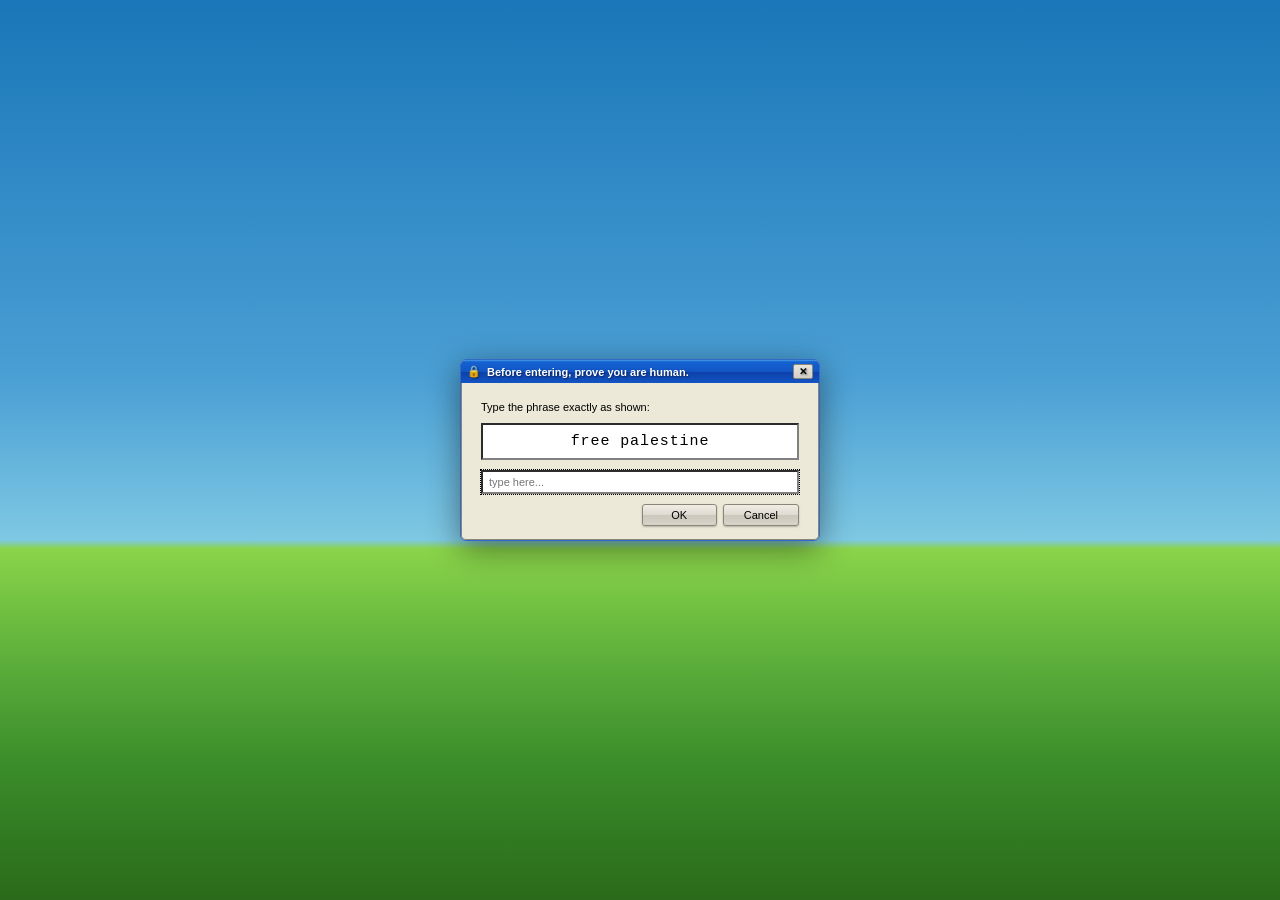
==== desktop/index.html @ e7b06cd3 "s" ====
<!doctype html>
<html lang="en">
  <head>
    <meta charset="UTF-8" />
    <meta
      name="viewport"
      content="width=device-width, initial-scale=1.0, maximum-scale=1.0, user-scalable=no"
    />
    <title>ariana.exe — Desktop</title>
    <link rel="stylesheet" href="../css/desktop.css" />
    <link rel="stylesheet" href="../css/mobile.css" />
  </head>
  <body>
    <!-- ═══════════════════════════════════════
       HUMANITY CHECK OVERLAY
  ═══════════════════════════════════════ -->
    <div id="captcha-overlay">
      <div id="captcha-box">
        <div class="captcha-titlebar">
          <span class="captcha-icon">🔒</span>
          <span>Before entering, prove you are human.</span>
          <span class="captcha-close" onclick="captchaFail()">✕</span>
        </div>
        <div class="captcha-body">
          <p class="captcha-prompt">Type the phrase exactly as shown:</p>
          <div class="captcha-phrase" id="captcha-phrase">free palestine</div>
          <input
            id="captcha-input"
            type="text"
            autocomplete="off"
            spellcheck="false"
            placeholder="type here..."
          />
          <div id="captcha-error" class="captcha-error" hidden>
            ✗ Incorrect. Try again.
          </div>
          <div class="captcha-actions">
            <button class="xp-btn" onclick="captchaSubmit()">OK</button>
            <button class="xp-btn" onclick="captchaFail()">Cancel</button>
          </div>
        </div>
      </div>
    </div>

    <!-- ═══════════════════════════════════════
       DESKTOP
  ═══════════════════════════════════════ -->
    <div id="desktop" hidden>
      <!-- Desktop icons -->
      <div id="icon-area">
        <div class="desktop-icon" ondblclick="explorerNavigate('mycomputer')">
          <img
            src="data:image/svg+xml,%3Csvg xmlns='http://www.w3.org/2000/svg' viewBox='0 0 48 48'%3E%3Cdefs%3E%3ClinearGradient id='scr' x1='0' y1='0' x2='0' y2='1'%3E%3Cstop offset='0' stop-color='%231e78e0'/%3E%3Cstop offset='1' stop-color='%230d3fa8'/%3E%3C/linearGradient%3E%3C/defs%3E%3Crect x='8' y='4' width='32' height='24' rx='2' fill='%23d4d0c8' stroke='%23808080' stroke-width='1'/%3E%3Crect x='10' y='6' width='28' height='20' fill='url(%23scr)'/%3E%3Ctext x='24' y='19' font-family='Tahoma' font-size='9' fill='white' text-anchor='middle' font-weight='bold'%3EXP%3C/text%3E%3Crect x='18' y='28' width='12' height='4' fill='%23d4d0c8' stroke='%23808080' stroke-width='0.5'/%3E%3Crect x='10' y='32' width='28' height='3' rx='1' fill='%23c0bab0' stroke='%23808080' stroke-width='0.5'/%3E%3C/svg%3E"
            alt=""
          />
          <span>My Computer</span>
        </div>
        <!-- Category folder icons are generated dynamically by desktop.js -->
        <div
          class="desktop-icon"
          id="about-icon"
          ondblclick="openWindow('win-about')"
        >
          <img
            src="data:image/svg+xml,%3Csvg xmlns='http://www.w3.org/2000/svg' viewBox='0 0 48 48'%3E%3Cdefs%3E%3CradialGradient id='face' cx='50%25' cy='40%25' r='55%25'%3E%3Cstop offset='0' stop-color='%23fce8b2'/%3E%3Cstop offset='1' stop-color='%23f0b96b'/%3E%3C/radialGradient%3E%3ClinearGradient id='body' x1='0' y1='0' x2='0' y2='1'%3E%3Cstop offset='0' stop-color='%234a9ee0'/%3E%3Cstop offset='1' stop-color='%232266bb'/%3E%3C/linearGradient%3E%3C/defs%3E%3Ccircle cx='24' cy='16' r='10' fill='url(%23face)' stroke='%23d4994a' stroke-width='0.8'/%3E%3Cellipse cx='24' cy='40' rx='16' ry='10' fill='url(%23body)'/%3E%3C/svg%3E"
            alt=""
          />
          <span>About</span>
        </div>
        <div class="desktop-icon" ondblclick="openWindow('win-github')">
          <img
            src="data:image/svg+xml,%3Csvg xmlns='http://www.w3.org/2000/svg' viewBox='0 0 48 48'%3E%3Cdefs%3E%3CradialGradient id='ie' cx='40%25' cy='35%25' r='60%25'%3E%3Cstop offset='0' stop-color='%23a8d8f8'/%3E%3Cstop offset='1' stop-color='%232060d0'/%3E%3C/radialGradient%3E%3C/defs%3E%3Ccircle cx='24' cy='24' r='20' fill='url(%23ie)' stroke='%231040a0' stroke-width='1'/%3E%3Cellipse cx='24' cy='24' rx='8' ry='20' fill='none' stroke='white' stroke-width='1.5' opacity='0.7'/%3E%3Cline x1='4' y1='24' x2='44' y2='24' stroke='white' stroke-width='1.5' opacity='0.7'/%3E%3Cpath d='M8 14 Q24 10 40 14' stroke='white' stroke-width='1.2' fill='none' opacity='0.7'/%3E%3Cpath d='M8 34 Q24 38 40 34' stroke='white' stroke-width='1.2' fill='none' opacity='0.7'/%3E%3Ctext x='24' y='29' font-family='Arial' font-size='11' fill='white' text-anchor='middle' font-weight='bold' opacity='0.9'%3Egh%3C/text%3E%3C/svg%3E"
            alt=""
          />
          <span>GitHub</span>
        </div>
        <div class="desktop-icon" id="terminal-icon" ondblclick="goTerminal()">
          <img
            src="data:image/svg+xml,%3Csvg xmlns='http://www.w3.org/2000/svg' viewBox='0 0 48 48'%3E%3Cdefs%3E%3ClinearGradient id='mon' x1='0' y1='0' x2='0' y2='1'%3E%3Cstop offset='0' stop-color='%23444'/%3E%3Cstop offset='1' stop-color='%23111'/%3E%3C/linearGradient%3E%3C/defs%3E%3Crect x='4' y='6' width='40' height='28' rx='3' fill='url(%23mon)' stroke='%23888' stroke-width='1.5'/%3E%3Crect x='6' y='8' width='36' height='24' rx='1' fill='%23001800'/%3E%3Ctext x='10' y='20' font-family='monospace' font-size='10' fill='%2300cc44' font-weight='bold'%3EC:%5C%3E_%3C/text%3E%3Ctext x='10' y='30' font-family='monospace' font-size='7' fill='%2300992e' opacity='0.7'%3Edir /s%3C/text%3E%3Crect x='18' y='36' width='12' height='4' rx='1' fill='%23666'/%3E%3Crect x='10' y='40' width='28' height='3' rx='1' fill='%23555'/%3E%3C/svg%3E"
            alt=""
          />
          <span>Terminal</span>
        </div>
      </div>

      <!-- ── WRITING WINDOW ── -->
      <div class="xp-window" id="win-writing" hidden>
        <div class="win-titlebar" onmousedown="dragStart(event, 'win-writing')">
          <span class="win-icon">📄</span>
          <span class="win-title">Writing</span>
          <div class="win-controls">
            <button onclick="minimizeWindow('win-writing')">_</button>
            <button onclick="closeWindow('win-writing')">✕</button>
          </div>
        </div>
        <div class="win-menu">
          <span>File</span><span>View</span><span>Help</span>
        </div>
        <div class="win-body">
          <div id="writing-list" class="file-list"></div>
        </div>
        <div class="win-status-bar"><span id="writing-count"></span></div>
      </div>

      <!-- ── JOURNALISM WINDOW ── -->
      <div class="xp-window" id="win-journalism" hidden>
        <div
          class="win-titlebar"
          onmousedown="dragStart(event, 'win-journalism')"
        >
          <span class="win-icon">📰</span>
          <span class="win-title">Journalism &amp; Investigations</span>
          <div class="win-controls">
            <button onclick="minimizeWindow('win-journalism')">_</button>
            <button onclick="closeWindow('win-journalism')">✕</button>
          </div>
        </div>
        <div class="win-menu">
          <span>File</span><span>View</span><span>Help</span>
        </div>
        <div class="win-body">
          <div id="journalism-list" class="file-list"></div>
        </div>
        <div class="win-status-bar"><span id="journalism-count"></span></div>
      </div>

      <!-- ── PROJECTS WINDOW ── -->
      <div class="xp-window" id="win-projects" hidden>
        <div
          class="win-titlebar"
          onmousedown="dragStart(event, 'win-projects')"
        >
          <span class="win-icon">💾</span>
          <span class="win-title">Projects</span>
          <div class="win-controls">
            <button onclick="minimizeWindow('win-projects')">_</button>
            <button onclick="closeWindow('win-projects')">✕</button>
          </div>
        </div>
        <div class="win-menu">
          <span>File</span><span>View</span><span>Help</span>
        </div>
        <div class="win-body">
          <div id="projects-list" class="file-list"></div>
        </div>
        <div class="win-status-bar"><span id="projects-count"></span></div>
      </div>

      <!-- ── ABOUT WINDOW ── -->
      <div class="xp-window" id="win-about" hidden>
        <div class="win-titlebar" onmousedown="dragStart(event, 'win-about')">
          <span class="win-icon">👤</span>
          <span class="win-title">About — Ariana Yekrangi</span>
          <div class="win-controls">
            <button onclick="closeWindow('win-about')">✕</button>
          </div>
        </div>
        <div class="win-body about-body">
          <div class="about-avatar">AY</div>
          <div class="about-text">
            <h2>Ariana Yekrangi</h2>
            <p><strong>Location:</strong> Helsinki, Finland</p>
            <p><strong>Occupation:</strong> Journalist · Editor · Builder</p>
            <p>
              <strong>Interests:</strong> Human rights · International law ·
              Computational journalism
            </p>
            <hr />
            <p>
              I am Ariana Yekrangi, an independent journalist and editor, based
              in Helsinki. From 2016 to 2025, I was the Chair of UN-aligned, a
              Finland-based NGO working to reform the United Nations, and also
              served as the Editor of The Gordian, the organisation's monthly
              publication.
            </p>
            <p>
              I specialise in research, fact-checking and shaping stories that
              are both meaningful and impactful. Over the years, I have worked
              across various media platforms, refining messages and overseeing
              editorial processes.
            </p>
            <hr />
            <p>yekrangiariana@gmail.com</p>
            <p>github.com/yekrangiariana</p>
          </div>
        </div>
      </div>

      <!-- ── GITHUB WINDOW ── -->
      <div class="xp-window" id="win-github" hidden>
        <div class="win-titlebar" onmousedown="dragStart(event, 'win-github')">
          <span class="win-icon">🐙</span>
          <span class="win-title">GitHub — yekrangiariana</span>
          <div class="win-controls">
            <button onclick="minimizeWindow('win-github')">_</button>
            <button onclick="closeWindow('win-github')">✕</button>
          </div>
        </div>
        <div class="win-menu">
          <span>File</span><span>View</span>
          <span
            style="margin-left: auto; cursor: pointer"
            onclick="window.open('https://github.com/yekrangiariana', '_blank')"
            >↗ Open GitHub</span
          >
        </div>
        <div class="win-body">
          <div id="github-list" class="file-list"></div>
          <div
            id="github-error"
            hidden
            style="padding: 12px; font-size: 11px; color: #800"
          ></div>
        </div>
        <div class="win-status-bar">
          <span id="github-count">Loading…</span>
        </div>
      </div>

      <!-- ── ARTICLE READER WINDOW ── -->
      <div class="xp-window" id="win-reader" hidden>
        <div class="win-titlebar" onmousedown="dragStart(event, 'win-reader')">
          <span class="win-icon">📖</span>
          <span class="win-title" id="reader-title">—</span>
          <div class="win-controls">
            <button onclick="closeWindow('win-reader')">✕</button>
          </div>
        </div>
        <div class="win-body">
          <div id="reader-body" class="reader-body"></div>
        </div>
      </div>

      <!-- ── NOTEPAD WINDOW ── -->
      <div class="xp-window notepad-window" id="win-notepad" hidden>
        <div class="win-titlebar" onmousedown="dragStart(event, 'win-notepad')">
          <span class="win-icon">📝</span>
          <span class="win-title" id="notepad-title">Untitled - Notepad</span>
          <div class="win-controls">
            <button onclick="closeWindow('win-notepad')">✕</button>
          </div>
        </div>
        <div class="win-menu">
          <span>File</span><span>Edit</span><span>Format</span><span>View</span
          ><span>Help</span>
        </div>
        <div class="win-body notepad-body" id="notepad-body"></div>
      </div>

      <!-- ── MY COMPUTER WINDOW (Explorer) ── -->
      <div class="xp-window" id="win-mycomputer" hidden>
        <div
          class="win-titlebar"
          onmousedown="dragStart(event, 'win-mycomputer')"
        >
          <span class="win-icon" id="explorer-icon">💻</span>
          <span class="win-title" id="explorer-title">My Computer</span>
          <div class="win-controls">
            <button onclick="minimizeWindow('win-mycomputer')">_</button>
            <button onclick="closeWindow('win-mycomputer')">✕</button>
          </div>
        </div>
        <div class="win-menu">
          <span>File</span><span>Edit</span><span>View</span
          ><span>Favorites</span><span>Tools</span><span>Help</span>
        </div>
        <div class="explorer-toolbar">
          <button
            class="explorer-tb-btn"
            id="explorer-back-btn"
            onclick="explorerBack()"
            disabled
          >
            <span class="tb-arrow">◀</span> Back
          </button>
          <button class="explorer-tb-btn" id="explorer-fwd-btn" disabled>
            <span class="tb-arrow">▶</span>
          </button>
          <span class="tb-sep"></span>
          <button class="explorer-tb-btn">🔍 Search</button>
          <button class="explorer-tb-btn">📁 Folders</button>
        </div>
        <div class="explorer-address-bar">
          <span class="address-label">Address</span>
          <div class="address-field" id="explorer-address">My Computer</div>
          <span class="address-go">▶</span>
        </div>
        <div class="explorer-content">
          <div class="explorer-sidebar" id="explorer-sidebar"></div>
          <div class="explorer-main" id="explorer-main"></div>
        </div>
        <div class="win-status-bar"><span id="explorer-count"></span></div>
      </div>

      <!-- Taskbar -->
      <div id="taskbar">
        <button class="start-btn" onclick="toggleStart()">
          <img src="../assets/windows-xp-logo.svg" class="start-logo-img" alt="" />
          <strong>Start</strong>
        </button>
        <div id="taskbar-items"></div>
        <div id="taskbar-clock"></div>
      </div>

      <!-- Start menu -->
      <div id="start-menu" hidden>
        <div class="start-header">
          <div class="start-header-avatar">AY</div>
          <div class="start-header-name">Ariana Yekrangi</div>
        </div>
        <div class="start-main">
          <div class="start-left">
            <div class="start-items" id="start-category-items">
              <!-- Category items populated dynamically by desktop.js -->
            </div>
            <div class="start-items">
              <div
                class="start-item"
                onclick="
                  openWindow('win-github');
                  toggleStart();
                "
              >
                🐙 GitHub
              </div>
              <div
                class="start-item"
                onclick="
                  openWindow('win-about');
                  toggleStart();
                "
              >
                👤 About
              </div>
            </div>
            <hr />
            <div class="start-items">
              <div class="start-item" onclick="goTerminal()">⬛ Terminal</div>
            </div>
          </div>
          <div class="start-right">
            <div class="start-items">
              <div
                class="start-item"
                onclick="
                  explorerNavigate('mydocs');
                  toggleStart();
                "
              >
                📁 My Documents
              </div>
              <div
                class="start-item"
                onclick="
                  explorerNavigate('mypics');
                  toggleStart();
                "
              >
                🌄 My Pictures
              </div>
              <div
                class="start-item"
                onclick="
                  explorerNavigate('mycomputer');
                  toggleStart();
                "
              >
                💻 My Computer
              </div>
            </div>
          </div>
        </div>
        <div class="start-footer">
          <div class="start-item" onclick="goTerminal()">Shut Down</div>
        </div>
      </div>

      <!-- Desktop right-click context menu -->
      <div id="desktop-ctx-menu" hidden>
        <div class="ctx-item" onclick="ctxRefresh()">Refresh</div>
        <hr class="ctx-sep" />
        <div class="ctx-item ctx-disabled">New Folder</div>
        <div class="ctx-item ctx-disabled">Paste</div>
        <hr class="ctx-sep" />
        <div
          class="ctx-item"
          onclick="
            explorerNavigate('mycomputer');
            hideCtxMenu();
          "
        >
          💻 My Computer
        </div>
        <div
          class="ctx-item"
          onclick="
            explorerNavigate('mydocs');
            hideCtxMenu();
          "
        >
          📁 My Documents
        </div>
        <div
          class="ctx-item"
          onclick="
            explorerNavigate('mypics');
            hideCtxMenu();
          "
        >
          🌄 My Pictures
        </div>
        <hr class="ctx-sep" />
        <div
          class="ctx-item"
          onclick="
            openWindow('win-about');
            hideCtxMenu();
          "
        >
          Properties
        </div>
      </div>

      <!-- Rubber-band selection rectangle -->
      <div id="selection-rect" hidden></div>
    </div>
    <!-- /desktop -->

    <!-- Windows XP startup sound -->
    <audio
      id="startup-sound"
      src="../assets/xp-sound.mp3"
      preload="auto"
      style="display: none"
    ></audio>

    <script src="../js/manifest.js"></script>
    <script src="../js/shared.js"></script>
    <script src="../js/desktop.js"></script>
  </body>
</html>
---- css/desktop.css ----
/* ════════════════════════════════════════
   DESKTOP.CSS — Windows XP Luna theme
   ════════════════════════════════════════ */

*,
*::before,
*::after {
  box-sizing: border-box;
  margin: 0;
  padding: 0;
}

/* CRITICAL: explicit display:flex on .xp-window overrides the UA [hidden] rule */
[hidden] {
  display: none !important;
}

:root {
  --xp-sky-top: #1a76b8;
  --xp-silver: #ece9d8;
  --xp-select: #316ac5;
  --xp-selectt: #ffffff;
  --font-ui: Tahoma, "MS Sans Serif", Arial, sans-serif;
  --font-mono: "Courier New", Courier, monospace;
}

html,
body {
  width: 100%;
  height: 100%;
  overflow: hidden;
  font-family: var(--font-ui);
  font-size: 11px;
  background: var(--xp-sky-top);
  user-select: none;
  cursor: default;
}

/* ══ CAPTCHA OVERLAY ══ */
#captcha-overlay {
  position: fixed;
  inset: 0;
  background: linear-gradient(
    to bottom,
    #1a76b8 0%,
    #4a9fd4 42%,
    #7ec8e3 60%,
    #8ad44a 61%,
    #5aad3a 74%,
    #3a8c2a 85%,
    #2a6a1a 100%
  );
  display: flex;
  align-items: center;
  justify-content: center;
  z-index: 9999;
}

#captcha-box {
  width: 360px;
  background: var(--xp-silver);
  box-shadow:
    0 8px 32px rgba(0, 0, 0, 0.45),
    inset 0 0 0 1px #8a8678;
  border: 1px solid #3169c6;
  border-radius: 6px;
  overflow: hidden;
}

.captcha-titlebar {
  background: linear-gradient(
    to bottom,
    #4a9de8 0%,
    #1462d2 8%,
    #1255c4 50%,
    #0d3fa8 51%,
    #1255c4 100%
  );
  color: #fff;
  padding: 4px 6px;
  display: flex;
  align-items: center;
  gap: 6px;
  font-weight: bold;
  font-size: 11px;
  border-radius: 4px 4px 0 0;
  text-shadow: 1px 1px 2px rgba(0, 0, 0, 0.5);
}
.captcha-close {
  margin-left: auto;
  cursor: pointer;
  background: linear-gradient(to bottom, #e8e5db 0%, #d4d0c8 100%);
  color: #000;
  border: 1px solid #8a8678;
  border-radius: 2px;
  padding: 1px 5px;
  font-size: 10px;
}
.captcha-close:active {
  background: linear-gradient(to bottom, #c8c4ba 0%, #d4d0c8 100%);
}

.captcha-body {
  padding: 18px 20px 14px;
  display: flex;
  flex-direction: column;
  gap: 10px;
}

.captcha-prompt {
  font-size: 11px;
  color: #000;
}

.captcha-phrase {
  background: #fff;
  border: 2px inset #808080;
  padding: 8px 12px;
  font-family: var(--font-mono);
  font-size: 15px;
  letter-spacing: 0.06em;
  text-align: center;
  color: #000;
  word-break: break-all;
}

#captcha-input {
  width: 100%;
  padding: 4px 6px;
  font-family: var(--font-ui);
  font-size: 11px;
  border: 2px inset #808080;
  background: #fff;
  color: #000;
  outline: none;
}
#captcha-input:focus {
  outline: 1px dotted #000;
}

.captcha-error {
  color: #c00;
  font-size: 11px;
}

.captcha-actions {
  display: flex;
  gap: 6px;
  justify-content: flex-end;
}

/* ══ SHARED XP BUTTON ══ */
.xp-btn {
  font-family: var(--font-ui);
  font-size: 11px;
  background: linear-gradient(
    to bottom,
    #f0ede4 0%,
    #dedad2 50%,
    #ccc7bb 51%,
    #d8d4ca 100%
  );
  color: #000;
  border: 1px solid #8a8678;
  border-radius: 3px;
  box-shadow: 0 1px 2px rgba(0, 0, 0, 0.25);
  padding: 4px 20px;
  min-width: 75px;
  cursor: pointer;
}
.xp-btn:hover {
  background: linear-gradient(
    to bottom,
    #f5f3ec 0%,
    #e8e4dc 50%,
    #d8d4ca 51%,
    #e2dfd6 100%
  );
}
.xp-btn:active {
  background: linear-gradient(to bottom, #ccc7bb 0%, #d8d4ca 100%);
  box-shadow: none;
  padding: 5px 19px 3px 21px;
}

/* ══ DESKTOP — XP Bliss wallpaper ══ */
#desktop {
  position: fixed;
  inset: 0 0 30px 0;
  overflow: hidden;
  /* Sky layers */
  background:
    /* clouds*/
    radial-gradient(
      ellipse 380px 90px at 30% 28%,
      rgba(255, 255, 255, 0.55) 0%,
      transparent 70%
    ),
    radial-gradient(
      ellipse 260px 60px at 28% 24%,
      rgba(255, 255, 255, 0.45) 0%,
      transparent 70%
    ),
    radial-gradient(
      ellipse 320px 80px at 70% 22%,
      rgba(255, 255, 255, 0.5) 0%,
      transparent 70%
    ),
    radial-gradient(
      ellipse 180px 50px at 68% 18%,
      rgba(255, 255, 255, 0.4) 0%,
      transparent 70%
    ),
    radial-gradient(
      ellipse 200px 55px at 52% 32%,
      rgba(255, 255, 255, 0.3) 0%,
      transparent 70%
    ),
    radial-gradient(
      ellipse 130px 40px at 85% 35%,
      rgba(255, 255, 255, 0.25) 0%,
      transparent 70%
    ),
    /* sky gradient */
    linear-gradient(
        to bottom,
        #0e4fa8 0%,
        #1e6cc7 15%,
        #3d8fd4 32%,
        #6dbbea 48%,
        #96d6f5 57%,
        /* horizon haze */ #c5e8f7 60%,
        /* hills */ #92cc5a 61%,
        #6eb83a 65%,
        #4ea028 70%,
        #3a8c20 78%,
        #2e7018 90%,
        #245a12 100%
      );
}

#icon-area {
  display: flex;
  flex-direction: column;
  flex-wrap: wrap;
  align-content: flex-start;
  gap: 20px;
  padding: 16px;
  height: 100%;
}

.desktop-icon {
  display: flex;
  flex-direction: column;
  align-items: center;
  gap: 4px;
  width: 72px;
  cursor: default;
  padding: 5px 4px;
  border-radius: 2px;
}
.desktop-icon:hover {
  background: rgba(49, 106, 197, 0.35);
  outline: 1px solid rgba(49, 106, 197, 0.55);
}
.desktop-icon.selected {
  background: rgba(49, 106, 197, 0.55);
  outline: 1px dotted rgba(255, 255, 255, 0.8);
}
.desktop-icon img {
  width: 32px;
  height: 32px;
  image-rendering: pixelated;
}
.desktop-icon span {
  font-size: 11px;
  color: #fff;
  text-align: center;
  line-height: 1.3;
  text-shadow:
    1px 1px 2px #000,
    0 0 4px #000;
  word-break: break-word;
}

/* ══ XP WINDOWS ══ */
.xp-window {
  position: absolute;
  background: var(--xp-silver);
  border: 3px solid #1460d2;
  border-top-left-radius: 8px;
  border-top-right-radius: 8px;
  border-bottom: 3px solid #0832be;
  box-shadow:
    2px 2px 12px rgba(0, 0, 0, 0.55),
    inset 0 0 0 1px rgba(255, 255, 255, 0.25);
  min-width: 280px;
  min-height: 200px;
  resize: both;
  overflow: hidden;
  display: flex;
  flex-direction: column;
}

/* default positions — offset per window via JS */
#win-writing {
  top: 60px;
  left: 100px;
  width: 540px;
  height: 420px;
}
#win-journalism {
  top: 80px;
  left: 160px;
  width: 580px;
  height: 440px;
}
#win-projects {
  top: 100px;
  left: 200px;
  width: 540px;
  height: 420px;
}
#win-about {
  top: 120px;
  left: 280px;
  width: 380px;
  height: 280px;
}
#win-github {
  top: 60px;
  left: 140px;
  width: 620px;
  height: 460px;
}
#win-reader {
  top: 80px;
  left: 240px;
  width: 600px;
  height: 500px;
}
#win-mycomputer {
  top: 60px;
  left: 120px;
  width: 680px;
  height: 480px;
}

.win-titlebar {
  background: linear-gradient(
    to bottom,
    #5da4f0 0%,
    #3284df 4%,
    #1156c6 50%,
    #0d3fa8 51%,
    #1462d8 97%,
    #5eabf8 100%
  );
  color: #fff;
  padding: 5px 4px 4px 8px;
  display: flex;
  align-items: center;
  gap: 5px;
  font-size: 12px;
  font-weight: bold;
  flex-shrink: 0;
  cursor: default;
  text-shadow: 1px 1px 2px rgba(0, 0, 0, 0.5);
  border-top-left-radius: 5px;
  border-top-right-radius: 5px;
  border-bottom: 1px solid #0530a8;
}
.win-titlebar.inactive {
  background: linear-gradient(
    to bottom,
    #b5bac8 0%,
    #9098aa 4%,
    #7a82a0 50%,
    #6a7290 51%,
    #7a82a0 100%
  );
  text-shadow: none;
}
.win-icon {
  font-size: 14px;
}
.win-title {
  flex: 1;
  white-space: nowrap;
  overflow: hidden;
  text-overflow: ellipsis;
}

.win-controls {
  display: flex;
  gap: 2px;
  margin-left: 4px;
}
/* XP window control buttons — pill shapes with color */
.win-controls button {
  width: 21px;
  height: 19px;
  font-size: 10px;
  font-weight: bold;
  line-height: 1;
  border: 1px solid rgba(0, 0, 0, 0.35);
  border-radius: 3px;
  cursor: pointer;
  padding: 0;
  display: flex;
  align-items: center;
  justify-content: center;
  text-shadow: 0 1px 1px rgba(0, 0, 0, 0.4);
  box-shadow:
    inset 0 1px 1px rgba(255, 255, 255, 0.5),
    0 1px 2px rgba(0, 0, 0, 0.3);
}
/* Minimize: silver-blue */
.win-controls button:nth-child(1) {
  background: linear-gradient(
    to bottom,
    #88aee8 0%,
    #5580d4 50%,
    #4068c4 51%,
    #5a88de 100%
  );
  color: #fff;
}
/* Maximize: silver-blue */
.win-controls button:nth-child(2) {
  background: linear-gradient(
    to bottom,
    #88aee8 0%,
    #5580d4 50%,
    #4068c4 51%,
    #5a88de 100%
  );
  color: #fff;
}
/* Close: red */
.win-controls button:last-child {
  background: linear-gradient(
    to bottom,
    #e87878 0%,
    #d44040 50%,
    #c02828 51%,
    #d85858 100%
  );
  color: #fff;
}
.win-controls button:hover {
  filter: brightness(1.15);
}
.win-controls button:active {
  filter: brightness(0.88);
  box-shadow: inset 0 1px 2px rgba(0, 0, 0, 0.5);
}

.win-menu {
  display: flex;
  gap: 0;
  background: var(--xp-silver);
  border-bottom: 1px solid #aca899;
  flex-shrink: 0;
  padding: 1px 2px;
}
.win-menu span {
  padding: 2px 8px;
  font-size: 11px;
  cursor: default;
  border-radius: 2px;
}
.win-menu span:hover {
  background: var(--xp-select);
  color: var(--xp-selectt);
}

.win-body {
  flex: 1;
  overflow: auto;
  background: #fff;
  padding: 4px;
}

.win-status-bar {
  background: var(--xp-silver);
  border-top: 1px solid #aca899;
  padding: 3px 8px;
  font-size: 10px;
  flex-shrink: 0;
}

/* ══ FILE LIST (explorer-style) ══ */
.file-list {
  display: grid;
  grid-template-columns: repeat(auto-fill, minmax(80px, 1fr));
  gap: 4px;
  padding: 4px;
  align-content: start;
}

.file-item {
  display: flex;
  flex-direction: column;
  align-items: center;
  gap: 3px;
  padding: 6px 2px 4px;
  cursor: pointer;
  font-size: 11px;
  text-align: center;
  line-height: 1.3;
  border: 1px solid transparent;
  word-break: break-word;
  color: #000;
}
.file-item:hover {
  background: rgba(49, 106, 197, 0.12);
  border-color: rgba(49, 106, 197, 0.5);
  border-radius: 3px;
}
.file-item.selected {
  background: var(--xp-select);
  color: var(--xp-selectt);
  border-color: #1a4fa0;
  border-radius: 3px;
}
.file-item img {
  width: 32px;
  height: 32px;
  image-rendering: pixelated;
}

/* ══ READER ══ */
.reader-body {
  padding: 16px 20px;
  font-family: "Times New Roman", Times, serif;
  font-size: 13px;
  line-height: 1.7;
  color: #000;
  user-select: text;
}
.reader-body h1 {
  font-size: 18px;
  margin-bottom: 6px;
}
.reader-body .reader-meta {
  font-size: 11px;
  font-family: var(--font-ui);
  color: #444;
  margin-bottom: 14px;
  padding-bottom: 8px;
  border-bottom: 1px solid #ccc;
}
.reader-body .reader-description {
  font-style: italic;
  color: #555;
  margin-bottom: 12px;
}
.reader-body .reader-image {
  width: 100%;
  max-height: 220px;
  object-fit: cover;
  display: block;
  margin-bottom: 14px;
  border-bottom: 1px solid #ccc;
}
.reader-body p {
  margin-bottom: 10px;
}
.reader-body h2 {
  font-size: 14px;
  margin: 14px 0 6px;
}
.reader-body hr {
  border: none;
  border-top: 1px solid #ccc;
  margin: 12px 0;
}
.reader-body a {
  color: #00f;
}
.reader-picture {
  padding: 4px !important;
  overflow: hidden !important;
}
#win-reader:has(.reader-picture) .win-body {
  overflow: hidden;
}

/* ══ NOTEPAD ══ */
.notepad-window {
  width: 620px;
  height: 440px;
  top: 50px;
  left: 140px;
}
.notepad-body {
  padding: 0 !important;
  overflow: auto;
}
.notepad-body pre {
  font-family: "Lucida Console", "Courier New", monospace;
  font-size: 13px;
  line-height: 1.35;
  white-space: pre;
  padding: 4px 6px;
  margin: 0;
  color: #000;
  background: #fff;
  user-select: text;
}

/* ══ ABOUT WINDOW ══ */
.about-body {
  display: flex;
  gap: 20px;
  align-items: flex-start;
  padding: 20px;
  font-size: 11px;
  user-select: text;
}
.about-avatar {
  width: 56px;
  height: 56px;
  background: linear-gradient(135deg, #1e78e0, #0d3fa8);
  color: #fff;
  display: flex;
  align-items: center;
  justify-content: center;
  font-size: 18px;
  font-weight: bold;
  flex-shrink: 0;
  letter-spacing: 1px;
  border-radius: 4px;
  border: 2px solid rgba(255, 255, 255, 0.3);
}
.about-text h2 {
  font-size: 14px;
  margin-bottom: 8px;
}
.about-text p {
  margin-bottom: 4px;
}
.about-text hr {
  border: none;
  border-top: 1px solid #aaa;
  margin: 8px 0;
}

/* ══ TASKBAR — XP Luna blue ══ */
#taskbar {
  position: fixed;
  bottom: 0;
  left: 0;
  right: 0;
  height: 30px;
  background: linear-gradient(
    to bottom,
    #2a74d8 0%,
    #1a60c8 3%,
    #1555b8 50%,
    #0e48a8 51%,
    #1555b8 97%,
    #1a60c8 100%
  );
  border-top: 1px solid #5498ec;
  box-shadow: 0 -2px 6px rgba(0, 0, 0, 0.4);
  display: flex;
  align-items: center;
  gap: 4px;
  padding: 2px 4px;
  z-index: 8000;
}

/* XP green pill start button */
.start-btn {
  height: 26px;
  padding: 0 10px 0 6px;
  font-family: var(--font-ui);
  font-size: 12px;
  font-weight: bold;
  color: #fff;
  background: linear-gradient(
    to bottom,
    #82c842 0%,
    #58aa1a 10%,
    #3c8e08 50%,
    #2f7800 51%,
    #3a8c08 90%,
    #5aae22 100%
  );
  border: 1px solid #1a5c00;
  border-radius: 0 12px 12px 0;
  box-shadow:
    inset 0 1px 1px rgba(255, 255, 255, 0.45),
    1px 0 4px rgba(0, 0, 0, 0.4);
  cursor: pointer;
  display: flex;
  align-items: center;
  gap: 5px;
  text-shadow: 0 1px 2px rgba(0, 0, 0, 0.6);
  margin-left: -4px;
}
.start-btn:hover {
  background: linear-gradient(
    to bottom,
    #96d858 0%,
    #68c030 10%,
    #50a018 50%,
    #3e8c0a 51%,
    #4ea020 90%,
    #72ca3a 100%
  );
}
.start-btn:active {
  background: linear-gradient(to bottom, #2a6800 0%, #3a7c08 50%, #2a6800 100%);
  box-shadow: inset 0 2px 4px rgba(0, 0, 0, 0.5);
}
.start-logo-img {
  width: 16px;
  height: 16px;
  image-rendering: pixelated;
  flex-shrink: 0;
}

#taskbar-items {
  flex: 1;
  display: flex;
  gap: 3px;
}
.taskbar-btn {
  height: 22px;
  min-width: 120px;
  max-width: 160px;
  padding: 0 8px;
  font-family: var(--font-ui);
  font-size: 11px;
  color: #fff;
  background: linear-gradient(
    to bottom,
    #3a7ed8 0%,
    #2a64c0 50%,
    #1e52ae 51%,
    #2a64c0 100%
  );
  border: 1px solid #1040a0;
  border-radius: 2px;
  box-shadow: inset 0 1px 1px rgba(255, 255, 255, 0.2);
  cursor: pointer;
  white-space: nowrap;
  overflow: hidden;
  text-overflow: ellipsis;
  text-align: left;
  text-shadow: 0 1px 1px rgba(0, 0, 0, 0.4);
}
.taskbar-btn:hover {
  background: linear-gradient(
    to bottom,
    #5090e8 0%,
    #3a74d0 50%,
    #2a60be 51%,
    #3a74d0 100%
  );
}
.taskbar-btn.active {
  background: linear-gradient(to bottom, #1a50a8 0%, #2460b8 50%, #1a50a8 100%);
  box-shadow: inset 0 2px 3px rgba(0, 0, 0, 0.4);
  font-weight: bold;
}
.taskbar-btn.minimized {
  opacity: 0.65;
  font-style: italic;
  box-shadow: inset 0 2px 3px rgba(0, 0, 0, 0.3);
}

/* XP system tray / clock area */
#taskbar-clock {
  font-size: 11px;
  padding: 0 10px;
  height: 22px;
  display: flex;
  align-items: center;
  min-width: 66px;
  text-align: center;
  color: #fff;
  text-shadow: 0 1px 1px rgba(0, 0, 0, 0.5);
  background: rgba(0, 0, 0, 0.15);
  border: 1px solid rgba(0, 0, 50, 0.35);
  border-radius: 2px;
}

/* ══ START MENU — XP style ══ */
#start-menu {
  position: fixed;
  bottom: 30px;
  left: 0;
  width: 310px;
  background: #fff;
  border: 1px solid #1460d2;
  border-radius: 0 8px 8px 0;
  box-shadow: 4px 4px 14px rgba(0, 0, 0, 0.55);
  z-index: 9000;
  display: flex;
  flex-direction: column;
  overflow: hidden;
}
/* Top banner with user info */
.start-header {
  background: linear-gradient(135deg, #1e78e0 0%, #1155ca 45%, #0d3fa8 100%);
  color: #fff;
  padding: 10px 14px;
  display: flex;
  align-items: center;
  gap: 12px;
  min-height: 54px;
}
.start-header-avatar {
  width: 38px;
  height: 38px;
  border-radius: 4px;
  border: 2px solid rgba(255, 255, 255, 0.6);
  background: linear-gradient(135deg, #5aad3a, #2a7818);
  display: flex;
  align-items: center;
  justify-content: center;
  font-size: 16px;
  font-weight: bold;
  color: #fff;
  flex-shrink: 0;
  font-family: Tahoma, sans-serif;
}
.start-header-name {
  font-size: 13px;
  font-weight: bold;
  text-shadow: 0 1px 2px rgba(0, 0, 0, 0.5);
}
/* Two-column area */
.start-main {
  flex: 1;
  display: flex;
  flex-direction: row;
}
.start-left {
  flex: 1;
  background: #fff;
  border-right: 1px solid #d0d0d4;
  padding: 4px 0;
}
.start-right {
  width: 110px;
  background: #d8e4f8;
  padding: 4px 0;
}
.start-items {
  padding: 2px 0;
}
.start-right .start-item,
.start-left .start-item {
  padding: 4px 12px;
  font-size: 11px;
  cursor: default;
  display: flex;
  align-items: center;
  gap: 8px;
  height: 30px;
}
.start-left .start-item:hover,
.start-right .start-item:hover {
  background: var(--xp-select);
  color: var(--xp-selectt);
}
/* XP start menu separator */
#start-menu hr {
  border: none;
  border-top: 1px solid #d0d4e8;
  border-bottom: 1px solid #fff;
  margin: 2px 0;
}
/* Footer strip */
.start-footer {
  background: linear-gradient(to bottom, #1a60c8, #0e48a8);
  display: flex;
  justify-content: flex-end;
  padding: 4px 8px;
  border-top: 1px solid #083098;
}
.start-footer .start-item {
  color: #fff;
  font-size: 11px;
  padding: 3px 8px;
  height: auto;
  border-radius: 2px;
}
.start-footer .start-item:hover {
  background: rgba(255, 255, 255, 0.15);
  color: #fff;
}
.start-sidebar-logo {
  width: 14px;
  height: 14px;
}

/* ══ DESKTOP CONTEXT MENU ══ */
#desktop-ctx-menu {
  position: fixed;
  background: var(--xp-silver);
  border: 1px solid #7a8aaa;
  border-radius: 4px;
  box-shadow: 2px 3px 8px rgba(0, 0, 0, 0.4);
  z-index: 9500;
  min-width: 170px;
  padding: 2px 0;
  font-family: var(--font-ui);
  font-size: 11px;
}
.ctx-item {
  padding: 4px 22px 4px 28px;
  cursor: default;
  color: #000;
  white-space: nowrap;
}
.ctx-item:not(.ctx-disabled):hover {
  background: var(--xp-select);
  color: var(--xp-selectt);
  border-radius: 2px;
}
.ctx-disabled {
  color: #808080;
}
.ctx-sep {
  border: none;
  border-top: 1px solid #d0d4e8;
  border-bottom: 1px solid #fff;
  margin: 2px 0;
}

/* ══ EXPLORER — XP Style ══ */
.explorer-toolbar {
  display: flex;
  align-items: center;
  gap: 2px;
  padding: 2px 4px;
  background: linear-gradient(to bottom, #f0ede4 0%, #e6e3d8 50%, #dcd8cc 100%);
  border-bottom: 1px solid #aca899;
  flex-shrink: 0;
}
.explorer-tb-btn {
  font-family: var(--font-ui);
  font-size: 11px;
  background: transparent;
  border: 1px solid transparent;
  border-radius: 3px;
  padding: 2px 8px;
  cursor: default;
  color: #000;
  display: flex;
  align-items: center;
  gap: 3px;
  white-space: nowrap;
}
.explorer-tb-btn:not([disabled]):hover {
  background: linear-gradient(to bottom, #f5f3ec, #e8e4dc);
  border-color: #aca899;
}
.explorer-tb-btn[disabled] {
  color: #a0a0a0;
}
.tb-arrow {
  font-size: 9px;
}
.tb-sep {
  width: 1px;
  height: 18px;
  background: #aca899;
  margin: 0 4px;
  flex-shrink: 0;
}

.explorer-address-bar {
  display: flex;
  align-items: center;
  gap: 4px;
  padding: 2px 6px;
  background: var(--xp-silver);
  border-bottom: 1px solid #aca899;
  flex-shrink: 0;
}
.address-label {
  font-size: 11px;
  color: #000;
  white-space: nowrap;
}
.address-field {
  flex: 1;
  background: #fff;
  border: 2px inset #808080;
  padding: 2px 6px;
  font-size: 11px;
  font-family: var(--font-ui);
  color: #000;
  white-space: nowrap;
  overflow: hidden;
  text-overflow: ellipsis;
}
.address-go {
  font-size: 10px;
  color: #0a5c00;
  background: linear-gradient(to bottom, #f0ede4, #dcd8cc);
  border: 1px solid #aca899;
  border-radius: 2px;
  padding: 2px 6px;
  cursor: default;
}

.explorer-content {
  flex: 1;
  display: flex;
  overflow: hidden;
  background: #fff;
}

/* — Sidebar — */
.explorer-sidebar {
  width: 200px;
  min-width: 200px;
  background: linear-gradient(
    to bottom,
    #6b9cd5 0%,
    #4a7dc4 3%,
    #d8e4f8 4%,
    #d0dcf0 100%
  );
  border-right: 1px solid #aca899;
  overflow-y: auto;
  padding: 0;
  flex-shrink: 0;
}
.sidebar-section {
  margin: 6px 8px;
  border-radius: 4px;
  overflow: hidden;
  border: 1px solid #b8c8e8;
}
.sidebar-header {
  background: linear-gradient(to right, #1f5fba, #3c8ae8);
  color: #fff;
  font-size: 11px;
  font-weight: bold;
  padding: 4px 10px;
  text-shadow: 0 1px 1px rgba(0, 0, 0, 0.3);
}
.sidebar-items {
  background: #f0f0ff;
  padding: 4px 0;
}
.sidebar-link {
  font-size: 11px;
  color: #0046d5;
  padding: 3px 10px;
  cursor: default;
  display: flex;
  align-items: center;
  gap: 6px;
}
.sidebar-link:hover {
  text-decoration: underline;
}
.sidebar-link-icon {
  font-size: 13px;
  flex-shrink: 0;
}

/* — Main content — */
.explorer-main {
  flex: 1;
  overflow-y: auto;
  padding: 4px 8px;
  background: #fff;
}

.explorer-section-header {
  font-size: 11px;
  font-weight: bold;
  color: #1f5fba;
  padding: 8px 4px 4px;
  border-bottom: 1px solid #c0cce8;
  margin-bottom: 4px;
}

.explorer-file-grid {
  display: flex;
  flex-wrap: wrap;
  gap: 4px;
  padding: 4px;
}

.explorer-item {
  display: flex;
  align-items: center;
  gap: 8px;
  padding: 6px 12px;
  cursor: default;
  border: 1px solid transparent;
  border-radius: 3px;
  min-width: 160px;
}
.explorer-item:hover {
  background: rgba(49, 106, 197, 0.12);
  border-color: rgba(49, 106, 197, 0.5);
}
.explorer-item.selected {
  background: var(--xp-select);
  color: var(--xp-selectt);
  border-color: #1a4fa0;
}
.explorer-item-icon {
  font-size: 28px;
  flex-shrink: 0;
  line-height: 1;
}
.explorer-item-icon img {
  width: 32px;
  height: 32px;
  image-rendering: pixelated;
}
.explorer-item-name {
  font-size: 11px;
  word-break: break-word;
  line-height: 1.3;
}

/* — Picture grid — */
.explorer-pic-grid {
  display: flex;
  flex-wrap: wrap;
  gap: 8px;
  padding: 8px;
}
.explorer-pic-item {
  display: flex;
  flex-direction: column;
  align-items: center;
  gap: 4px;
  padding: 6px;
  cursor: default;
  border: 1px solid transparent;
  border-radius: 3px;
  width: 120px;
}
.explorer-pic-item:hover {
  background: rgba(49, 106, 197, 0.12);
  border-color: rgba(49, 106, 197, 0.5);
}
.explorer-pic-item.selected {
  background: var(--xp-select);
  color: var(--xp-selectt);
  border-color: #1a4fa0;
}
.pic-thumbnail {
  width: 96px;
  height: 72px;
  display: flex;
  align-items: center;
  justify-content: center;
  background: #fff;
  border: 1px solid #c0c0c0;
  box-shadow: 1px 1px 3px rgba(0, 0, 0, 0.15);
  overflow: hidden;
}
.pic-thumbnail img {
  width: 100%;
  height: 100%;
  object-fit: cover;
}

/* ══ SCROLLBAR — XP style ══ */
::-webkit-scrollbar {
  width: 14px;
  height: 14px;
}
::-webkit-scrollbar-track {
  background: #e6e3d8;
}
::-webkit-scrollbar-thumb {
  background: linear-gradient(to right, #d8d4ca, #c0bab0);
  border: 1px solid #aca899;
  border-radius: 2px;
}
::-webkit-scrollbar-thumb:hover {
  background: linear-gradient(to right, #c8c4ba, #b0aca4);
}
::-webkit-scrollbar-button {
  background: linear-gradient(to bottom, #ece9d8, #d4d0c8);
  border: 1px solid #aca899;
  height: 14px;
  width: 14px;
}

/* ══ SELECTION RECT — XP blue translucent ══ */
#selection-rect {
  position: absolute;
  border: 1px solid rgba(49, 106, 197, 0.85);
  background: rgba(49, 106, 197, 0.2);
  pointer-events: none;
  z-index: 50;
}
---- css/mobile.css ----
/* ═══════════════════════════════════════════
   MOBILE.CSS — Optimisations for small screens
   Imported by index.html and desktop.html
   ═══════════════════════════════════════════ */

/* ── Visual viewport fix for mobile keyboard ── */
html {
  height: 100%;
}

/* ═══════════════════════════════════════════
   TERMINAL — Mobile adjustments
   ═══════════════════════════════════════════ */
@media (max-width: 768px) {
  body {
    font-size: 12px;
    line-height: 1.5;
  }

  /* Fill entire screen, no rounded corners or gap */
  #terminal-wrapper {
    width: 100%;
    max-width: 100%;
    height: 100vh;
    height: 100dvh;
    border: none;
    border-radius: 0;
    box-shadow: none;
  }

  /* Remove all padding/indentation from terminal content */
  #terminal {
    padding: 4px 2px 4px;
    font-size: 12px;
  }

  /* Tighter title bar */
  #title-bar {
    padding: 4px 8px;
    font-size: 10px;
    gap: 6px;
  }
  #title-bar-controls {
    gap: 1px;
  }
  .win-btn {
    width: 28px;
    height: 24px;
    font-size: 12px;
  }
  .win-close {
    width: 28px;
  }

  /* Output text — smaller, flush left, no extra indentation */
  #output {
    padding: 0;
    margin: 0;
  }
  #output > div {
    line-height: 1.6;
    font-size: 12px;
    padding-left: 0 !important;
    margin-left: 0 !important;
    text-indent: 0 !important;
  }

  /* All preformatted text (ASCII art boxes, banners) — allow horizontal scroll */
  #output pre,
  #output .home-cmd-line,
  #output .c-dim {
    padding-left: 0;
    margin-left: 0;
  }

  /* Help & config box — horizontally scrollable, not clipped */
  #config-menu,
  #output {
    overflow-x: auto;
    -webkit-overflow-scrolling: touch;
  }

  /* Command input should stick to the bottom firmly */
  #input-line {
    position: sticky;
    bottom: 0;
    z-index: 100;
    background: var(--bg-term);
    padding: 6px 0;
    margin-top: 4px;
    flex-shrink: 0;
  }

  #command-input {
    font-size: 14px; /* slightly larger for touch usability */
  }

  /* Prompt shorter on mobile */
  .p-user,
  .p-host {
    font-size: 12px;
  }

  /* ASCII art — scale down to fit */
  .ascii-art,
  .ascii-glow {
    font-size: 7px;
    line-height: 1.1;
    white-space: pre;
    overflow-x: hidden;
    max-width: 100vw;
  }

  /* Home hero — stack vertically, left-aligned */
  .home-hero {
    flex-direction: column;
    align-items: flex-start;
    gap: 8px;
  }
  .earth-globe {
    font-size: 2.5px;
  }
  .home-hero-info pre {
    font-size: 6px;
  }
  .home-hero-info {
    align-items: flex-start;
  }

  /* Post header — left-aligned, stacked vertically */
  .post-header-box {
    padding: 8px 8px;
    flex-direction: column;
    align-items: flex-start !important;
    gap: 6px;
    max-width: 100%;
  }
  .post-header-title {
    font-size: 3.5em;
    line-height: 32px;
    text-align: left;
  }
  .post-header-desc {
    text-align: left;
  }
  .post-header-ascii {
    order: -1;
    align-self: stretch;
    width: 100%;
    font-size: 2.5px;
    overflow: hidden;
  }
  .post-header-img {
    order: -1;
    align-self: stretch;
    width: 100%;
    max-height: 120px;
    object-fit: contain;
  }
  .post-header-text {
    width: 100%;
  }

  /* Post content — flush left */
  .post-para {
    max-width: 100%;
    font-size: 12px;
    line-height: 1.75;
    margin-bottom: 14px;
    padding-left: 0;
  }
  .post-breadcrumb {
    font-size: 10px;
    padding-left: 0;
  }
  .post-blockquote {
    padding-left: 8px;
    max-width: 100%;
    font-size: 12px;
    margin-left: 0;
  }
  .post-nav {
    max-width: 100%;
    font-size: 11px;
  }
  .post-divider {
    max-width: 100%;
  }
  .post-code {
    font-size: 10px;
  }
  /* Post subheaders — left aligned */
  .c-header,
  .c-sub,
  .c-blue {
    padding-left: 0 !important;
    margin-left: 0 !important;
    text-align: left;
  }

  /* Blog list rows — compact */
  .elist-row {
    padding: 3px 4px;
    font-size: 12px;
  }
  .elr-date {
    width: 8ch;
    font-size: 10px;
  }
  .elr-thumb {
    display: none;
  }
  .elr-cursor {
    width: 1.5ch;
  }
  .blog-title {
    font-size: 9px;
    line-height: 1.1;
  }

  /* Neofetch should stack, flush left */
  .neofetch-wrap {
    flex-direction: column;
    gap: 10px;
    padding-left: 0;
    padding: 4px 0;
    font-size: 11px;
  }
  .neofetch-art {
    font-size: 7px;
    margin-left: 0;
  }
  .nf-key {
    min-width: 72px;
    font-size: 11px;
  }
  .nf-row {
    font-size: 11px;
  }

  /* About section — flush left */
  .about-bio {
    font-size: 12px;
    max-width: 100%;
    padding: 0;
  }
  .bio-portrait {
    float: none;
    margin: 8px 0;
    width: 100%;
  }

  /* Home layout — flush left */
  .home-wrap {
    gap: 0;
    padding: 0;
  }
  .home-main {
    padding: 0;
  }
  .home-cmd-line {
    font-size: 11px;
  }

  /* Entry meta — flush left */
  .entry-meta {
    padding-left: 8px;
  }

  /* All whitespace-pre content: allow side-scroll on mobile */
  #output > div {
    overflow-x: auto;
  }

  /* Status bar — compact */
  #status-bar {
    font-size: 9px;
    min-height: 18px;
  }
  .sb-item {
    padding: 1px 6px;
    font-size: 9px;
  }

  /* Command palette — full width */
  #palette {
    width: 96vw;
  }
  .palette-item {
    padding: 8px 12px;
  }
  .palette-cmd {
    min-width: 80px;
    font-size: 12px;
  }

  /* Tab hints */
  #tab-hints {
    font-size: 11px;
  }

  /* Config menu — match help/home page style on mobile */
  #config-menu {
    font-size: 12px;
    white-space: pre;
    overflow-x: auto;
    -webkit-overflow-scrolling: touch;
    padding: 0;
    margin: 0;
  }
  .cfg-option {
    font-size: 12px;
    padding: 1px 0 1px 4px;
    min-height: unset;
    display: inline;
  }
  .cfg-option .c-dim {
    display: none;
  }
  .cfg-section {
    font-size: 12px;
  }
  .cfg-label {
    font-size: 12px;
  }
  .cfg-check {
    font-size: 12px;
  }

  /* Entry grid — single column on mobile */
  .entry-grid {
    grid-template-columns: 1fr;
  }

  /* Post image */
  .post-image img {
    max-height: 180px;
  }

  /* Blog sidebar — only hide on phones, keep on tablets */

  /* Scanlines — lighter on mobile for readability */
  body::after {
    background: repeating-linear-gradient(
      0deg,
      transparent,
      transparent 2px,
      rgba(0, 0, 0, 0.015) 2px,
      rgba(0, 0, 0, 0.015) 4px
    );
  }

  /* Progress bar */
  .progress-wrap {
    font-size: 11px;
    gap: 6px;
  }
  .progress-label {
    font-size: 10px;
  }

  /* GitHub repo boxes */
  .entry-box {
    padding: 6px 8px;
  }
  .entry-title {
    font-size: 11px;
  }
  .entry-meta {
    font-size: 9px;
  }

  /* c-header etc */
  .c-header {
    font-size: 1em;
  }
}

/* Smaller phones */
@media (max-width: 400px) {
  body {
    font-size: 11px;
  }
  #terminal {
    padding: 6px 6px 4px;
    font-size: 11px;
  }
  #output > div {
    font-size: 11px;
  }
  .ascii-art,
  .ascii-glow {
    font-size: 5.5px;
  }
  .home-hero-info pre {
    font-size: 5px;
  }
  .earth-globe {
    font-size: 2px;
  }
  .neofetch-art {
    font-size: 5.5px;
  }
}

/* ═══════════════════════════════════════════
   DESKTOP (GUI) — Mobile adjustments
   ═══════════════════════════════════════════ */
@media (max-width: 768px) {
  /* Desktop fills entire viewport */
  html,
  body {
    width: 100%;
    height: 100%;
    overflow: hidden;
    touch-action: manipulation;
  }

  #desktop {
    inset: 0 0 40px 0;
  }

  /* Larger icons for touch */
  .desktop-icon {
    width: 80px;
    gap: 6px;
    padding: 8px 6px;
  }
  .desktop-icon img {
    width: 40px;
    height: 40px;
  }
  .desktop-icon span {
    font-size: 12px;
  }

  /* Icon area — center better on mobile */
  #icon-area {
    padding: 12px;
    gap: 14px;
  }

  /* Captcha overlay — fit on mobile */
  #captcha-box {
    width: 90vw;
    max-width: 360px;
  }
  .captcha-phrase {
    font-size: 14px;
  }
  #captcha-input {
    font-size: 14px;
    padding: 8px;
  }

  /* XP Windows — full width on mobile, stacked */
  .xp-window {
    position: absolute;
    left: 2vw !important;
    top: 4vh !important;
    width: 96vw !important;
    height: auto !important;
    max-height: 80vh;
    min-width: unset;
    min-height: unset;
    resize: none;
  }

  /* Title bar — bigger touch targets */
  .win-titlebar {
    padding: 8px 8px 6px 10px;
    font-size: 13px;
  }
  .win-icon {
    font-size: 16px;
  }
  .win-controls {
    gap: 6px;
    margin-left: auto;
  }
  .win-controls button {
    width: 28px;
    height: 24px;
    font-size: 13px;
    touch-action: manipulation;
    cursor: pointer;
    -webkit-tap-highlight-color: rgba(0, 0, 0, 0.1);
    position: relative;
    z-index: 10;
  }

  /* Window body — scrollable, sized to content */
  .win-body {
    max-height: 60vh;
    overflow-y: auto;
    -webkit-overflow-scrolling: touch;
    padding: 6px;
  }

  /* File items — larger for touch */
  .file-item {
    padding: 8px 4px 6px;
    font-size: 12px;
  }
  .file-item img {
    width: 36px;
    height: 36px;
  }

  /* File list — fewer columns, bigger items */
  .file-list {
    grid-template-columns: repeat(auto-fill, minmax(90px, 1fr));
    gap: 6px;
    padding: 6px;
  }

  /* Reader body — larger text */
  .reader-body {
    padding: 12px 14px;
    font-size: 14px;
    line-height: 1.7;
  }
  .reader-body h1 {
    font-size: 16px;
  }
  .reader-body h2 {
    font-size: 14px;
  }
  .reader-body .reader-meta {
    font-size: 11px;
  }
  .reader-body .reader-image {
    max-height: 160px;
  }

  /* Reader window — fullscreen on mobile (above taskbar) */
  #win-reader {
    left: 0 !important;
    top: 0 !important;
    width: 100vw !important;
    height: calc(100vh - 40px) !important;
    max-height: calc(100vh - 40px) !important;
    border-radius: 0;
  }
  #win-reader .win-body {
    max-height: calc(100vh - 40px - 36px) !important;
    height: calc(100vh - 40px - 36px);
  }

  /* Notepad — fullscreen on mobile */
  #win-notepad {
    left: 0 !important;
    top: 0 !important;
    width: 100vw !important;
    height: calc(100vh - 40px) !important;
    max-height: calc(100vh - 40px) !important;
    border-radius: 0;
  }

  /* Explorer — hide sidebar, stack toolbar on mobile */
  .explorer-sidebar {
    display: none;
  }
  .explorer-toolbar {
    padding: 3px 6px;
    overflow-x: auto;
  }
  .explorer-address-bar {
    padding: 3px 8px;
  }
  .explorer-content {
    flex-direction: column;
  }
  .explorer-main {
    flex: 1;
    overflow-y: auto;
    -webkit-overflow-scrolling: touch;
    max-height: 55vh;
  }
  .explorer-item {
    min-width: 140px;
    padding: 8px 10px;
  }
  .explorer-pic-item {
    width: 100px;
  }
  .pic-thumbnail {
    width: 80px;
    height: 60px;
  }

  /* About window */
  .about-body {
    flex-direction: column;
    padding: 14px;
    gap: 12px;
    font-size: 12px;
  }
  .about-avatar {
    width: 48px;
    height: 48px;
    font-size: 16px;
  }

  /* Taskbar — taller for touch */
  #taskbar {
    height: 40px;
    padding: 3px 6px;
  }

  /* Start button — bigger */
  .start-btn {
    height: 34px;
    font-size: 13px;
    padding: 0 12px 0 8px;
  }
  .start-logo-img {
    width: 20px;
    height: 20px;
  }

  /* Taskbar buttons — larger */
  .taskbar-btn {
    height: 28px;
    min-width: 80px;
    max-width: 120px;
    font-size: 11px;
    padding: 0 6px;
  }

  /* Clock area */
  #taskbar-clock {
    font-size: 12px;
    padding: 0 8px;
    min-width: 52px;
    height: 28px;
  }

  /* Start menu — full width on small screens */
  #start-menu {
    width: 80vw;
    max-width: 310px;
    bottom: 40px;
  }
  .start-left .start-item,
  .start-right .start-item {
    height: 36px;
    font-size: 13px;
    padding: 6px 14px;
  }
  .start-right {
    width: 100px;
  }

  /* Context menu — larger touch targets */
  #desktop-ctx-menu {
    font-size: 13px;
  }
  .ctx-item {
    padding: 8px 22px 8px 28px;
  }

  /* Status bars */
  .win-status-bar {
    font-size: 11px;
    padding: 4px 8px;
  }
  .win-menu span {
    padding: 4px 10px;
    font-size: 12px;
  }

  /* XP Scrollbar — wider for touch */
  ::-webkit-scrollbar {
    width: 10px;
    height: 10px;
  }

  /* No selection rect on mobile (rubber-band doesn't work well on touch) */
  #selection-rect {
    display: none !important;
  }
}

/* Very small phones */
@media (max-width: 400px) {
  .xp-window {
    left: 0 !important;
    top: 0 !important;
    width: 100vw !important;
    max-height: calc(100vh - 40px);
  }

  .desktop-icon {
    width: 68px;
  }
  .desktop-icon img {
    width: 36px;
    height: 36px;
  }
  .desktop-icon span {
    font-size: 11px;
  }

  #start-menu {
    width: 100vw;
    max-width: 100vw;
    border-radius: 0;
  }

  .taskbar-btn {
    min-width: 60px;
    font-size: 10px;
  }
}
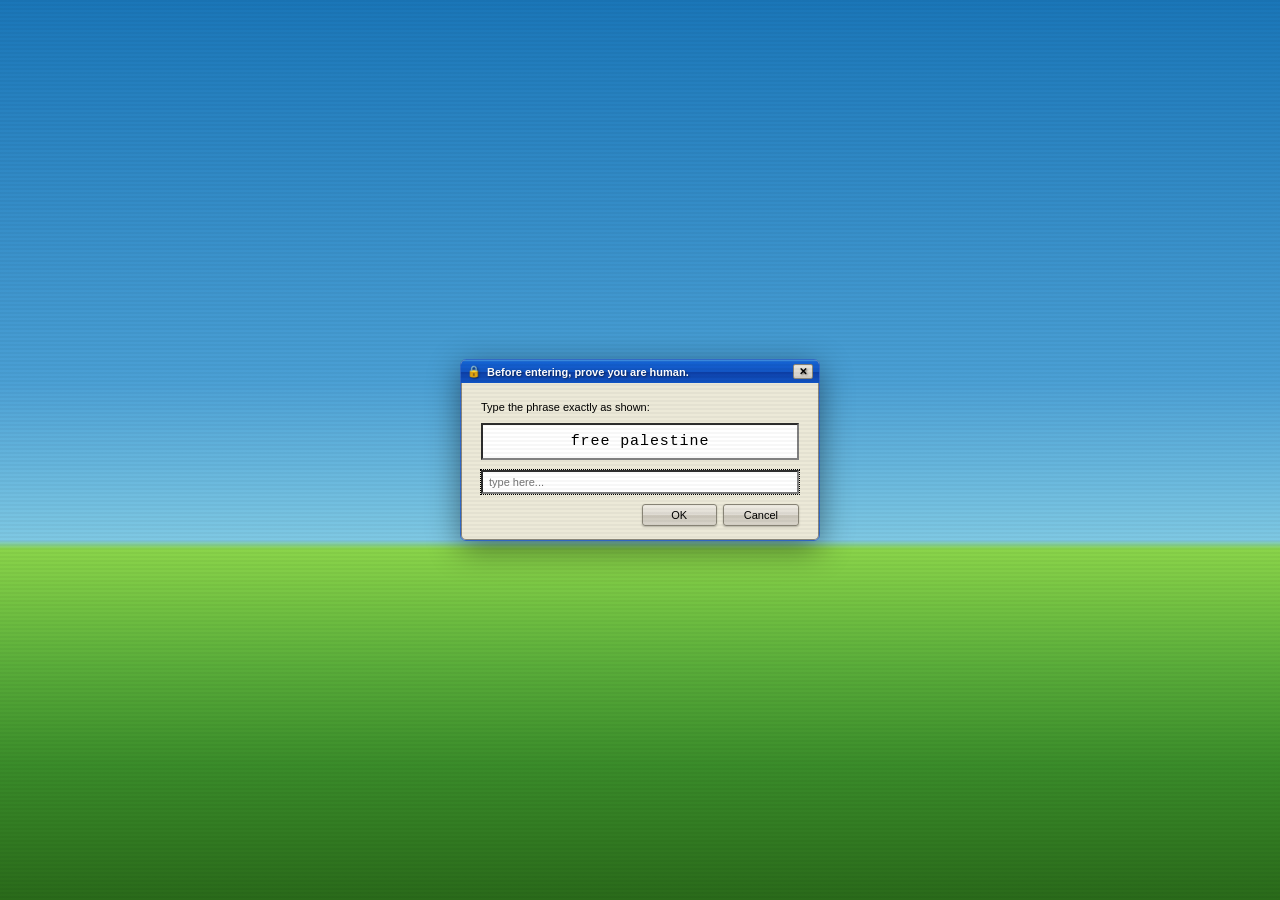
==== commit 97c6ee72: "s" ====
--- a/desktop/index.html
+++ b/desktop/index.html
@@ -6,9 +6,10 @@
       name="viewport"
       content="width=device-width, initial-scale=1.0, maximum-scale=1.0, user-scalable=no"
     />
+    <base href="../" />
     <title>ariana.exe — Desktop</title>
-    <link rel="stylesheet" href="../css/desktop.css" />
-    <link rel="stylesheet" href="../css/mobile.css" />
+    <link rel="stylesheet" href="css/desktop.css" />
+    <link rel="stylesheet" href="css/mobile.css" />
   </head>
   <body>
     <!-- ═══════════════════════════════════════
@@ -73,6 +74,13 @@
             alt=""
           />
           <span>GitHub</span>
+        </div>
+        <div class="desktop-icon" ondblclick="openStudio()">
+          <img
+            src="data:image/svg+xml,%3Csvg xmlns='http://www.w3.org/2000/svg' viewBox='0 0 48 48'%3E%3Cdefs%3E%3ClinearGradient id='asc' x1='0' y1='0' x2='0' y2='1'%3E%3Cstop offset='0' stop-color='%23445'/%3E%3Cstop offset='1' stop-color='%23112'/%3E%3C/linearGradient%3E%3C/defs%3E%3Crect x='4' y='4' width='40' height='36' rx='3' fill='url(%23asc)' stroke='%23666'/%3E%3Crect x='6' y='6' width='36' height='32' rx='1' fill='%23000d14'/%3E%3Ctext x='24' y='18' font-family='monospace' font-size='7' fill='%2300ffd5' text-anchor='middle'%3E░▒▓█▓▒░%3C/text%3E%3Ctext x='24' y='27' font-family='monospace' font-size='7' fill='%2300b396' text-anchor='middle'%3E▓░▒█▒░▓%3C/text%3E%3Ctext x='24' y='36' font-family='monospace' font-size='7' fill='%23006654' text-anchor='middle'%3E░▒▓█▓▒░%3C/text%3E%3C/svg%3E"
+            alt=""
+          />
+          <span>ASCII Studio</span>
         </div>
         <div class="desktop-icon" id="terminal-icon" ondblclick="goTerminal()">
           <img
@@ -292,10 +300,52 @@
         <div class="win-status-bar"><span id="explorer-count"></span></div>
       </div>
 
+      <!-- ── ASCII STUDIO WINDOW ── -->
+      <div class="xp-window" id="win-studio" hidden>
+        <div class="win-titlebar" onmousedown="dragStart(event, 'win-studio')">
+          <img
+            class="win-icon"
+            src="data:image/svg+xml,%3Csvg xmlns='http://www.w3.org/2000/svg' viewBox='0 0 48 48'%3E%3Cdefs%3E%3ClinearGradient id='asc' x1='0' y1='0' x2='0' y2='1'%3E%3Cstop offset='0' stop-color='%23445'/%3E%3Cstop offset='1' stop-color='%23112'/%3E%3C/linearGradient%3E%3C/defs%3E%3Crect x='4' y='4' width='40' height='36' rx='3' fill='url(%23asc)' stroke='%23666'/%3E%3Crect x='6' y='6' width='36' height='32' rx='1' fill='%23000d14'/%3E%3Ctext x='24' y='18' font-family='monospace' font-size='7' fill='%2300ffd5' text-anchor='middle'%3E░▒▓█▓▒░%3C/text%3E%3Ctext x='24' y='27' font-family='monospace' font-size='7' fill='%2300b396' text-anchor='middle'%3E▓░▒█▒░▓%3C/text%3E%3Ctext x='24' y='36' font-family='monospace' font-size='7' fill='%23006654' text-anchor='middle'%3E░▒▓█▓▒░%3C/text%3E%3C/svg%3E"
+            alt=""
+          />
+          <span class="win-title"
+            >ASCII Studio — Animation Pattern Designer</span
+          >
+          <div class="win-controls">
+            <button onclick="minimizeWindow('win-studio')">_</button>
+            <button onclick="maximizeWindow('win-studio')">☐</button>
+            <button onclick="closeWindow('win-studio')">✕</button>
+          </div>
+        </div>
+        <div class="win-body studio-body">
+          <div id="studio-loading" class="studio-loading">
+            <div class="studio-loading-inner">
+              <div class="studio-loading-logo">
+                <img
+                  src="data:image/svg+xml,%3Csvg xmlns='http://www.w3.org/2000/svg' viewBox='0 0 48 48'%3E%3Cdefs%3E%3ClinearGradient id='asc' x1='0' y1='0' x2='0' y2='1'%3E%3Cstop offset='0' stop-color='%23445'/%3E%3Cstop offset='1' stop-color='%23112'/%3E%3C/linearGradient%3E%3C/defs%3E%3Crect x='4' y='4' width='40' height='36' rx='3' fill='url(%23asc)' stroke='%23666'/%3E%3Crect x='6' y='6' width='36' height='32' rx='1' fill='%23000d14'/%3E%3Ctext x='24' y='18' font-family='monospace' font-size='7' fill='%2300ffd5' text-anchor='middle'%3E░▒▓█▓▒░%3C/text%3E%3Ctext x='24' y='27' font-family='monospace' font-size='7' fill='%2300b396' text-anchor='middle'%3E▓░▒█▒░▓%3C/text%3E%3Ctext x='24' y='36' font-family='monospace' font-size='7' fill='%23006654' text-anchor='middle'%3E░▒▓█▓▒░%3C/text%3E%3C/svg%3E"
+                  alt=""
+                />
+              </div>
+              <div class="xp-loading-text">ASCII Studio</div>
+              <div class="xp-loading-sub">Animation Pattern Designer</div>
+              <div class="xp-loading-bar-track">
+                <div class="xp-loading-bar-fill"></div>
+              </div>
+              <div class="xp-loading-copy">arianayekrangi.com</div>
+            </div>
+          </div>
+          <iframe
+            id="studio-iframe"
+            src=""
+            style="width: 100%; height: 100%; border: none"
+          ></iframe>
+        </div>
+      </div>
+
       <!-- Taskbar -->
       <div id="taskbar">
         <button class="start-btn" onclick="toggleStart()">
-          <img src="../assets/windows-xp-logo.svg" class="start-logo-img" alt="" />
+          <img src="assets/windows-xp-logo.svg" class="start-logo-img" alt="" />
           <strong>Start</strong>
         </button>
         <div id="taskbar-items"></div>
@@ -326,6 +376,15 @@
               <div
                 class="start-item"
                 onclick="
+                  openStudio();
+                  toggleStart();
+                "
+              >
+                ✦ ASCII Studio
+              </div>
+              <div
+                class="start-item"
+                onclick="
                   openWindow('win-about');
                   toggleStart();
                 "
@@ -429,13 +488,18 @@
     <!-- Windows XP startup sound -->
     <audio
       id="startup-sound"
-      src="../assets/xp-sound.mp3"
+      src="assets/xp-sound.mp3"
       preload="auto"
       style="display: none"
     ></audio>
 
-    <script src="../js/manifest.js"></script>
-    <script src="../js/shared.js"></script>
-    <script src="../js/desktop.js"></script>
+    <script src="js/manifest.js"></script>
+    <script src="js/shared.js"></script>
+    <script src="js/desktop.js"></script>
+    <script>
+      if ("serviceWorker" in navigator) {
+        navigator.serviceWorker.register("sw.js");
+      }
+    </script>
   </body>
 </html>
